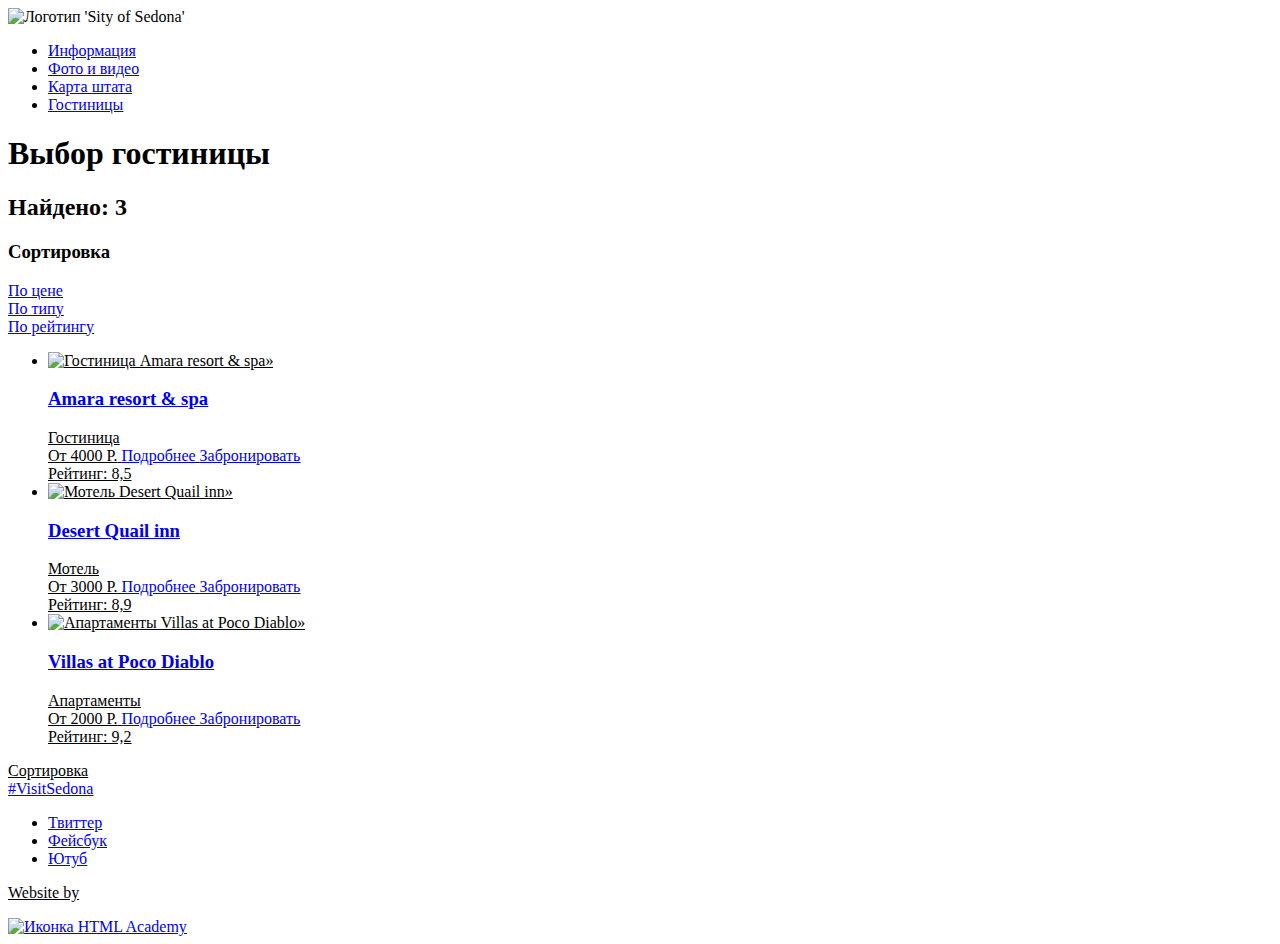
==== inner.html @ 77b167a4 "Внутренняя" ====
<!DOCTYPE html>
<html lang="ru">
	<head>
		<meta charset="utf-8">
		<title>Sedona</title>
	</head>
	<body>
		<header class="page-header">
			<nav class="main-navigation">
				<div class="logo">
					<img src="img/index-logo.svg" width="138" height="70" alt="Логотип 'Sity of Sedona'">
				</div>
				<ul class="site-navigation">
					<li><a href="#">Информация</a></li>
					<li><a href="#">Фото и видео</a></li>
					<li><a href="#">Карта штата</a></li>
					<li class="site-navigation-current"><a href="hotels.html">Гостиницы</a></li>
				</ul>
			</nav>
		</header>
		<main>
			<section class="filters">
				<h1 class="visually-hidden">Выбор гостиницы</h1>
				<!-- Здесь будет форма -->
			</section>
			
			<section class="found">
				<h2>Найдено: 3</h2>
				<div>
					<h3>Сортировка</h3>
					<u class="criterion">
						<li>
							<a href="#">
								<span>По цене</span>
							</a>
						</li>
						<li>
							<a href="#">
								<span>По типу</span>
							</a>
						</li>
						<li>
							<a href="#">
								<span> По рейтингу</span>
							</a>
						</li>
					</ul>
				</div>
				<ul class="found-list">
					<li class="accommodation-found">          
						<div>
							<img src="#" width="135" height="90" alt="Гостиница Amara resort &amp; spa»">
						</div>
						<h3><a href="#">Amara resort &amp; spa</a></h3>
						<div class="type">
							<span>Гостиница</span>
						</div>
						<span>От 4000 Р.</span>
						<a class="button" href="#">Подробнее</a>
						<a class="button" href="#">Забронировать</a>
						<div class="rating">
							<span>Рейтинг: 8,5</span>            
						</div>
					</li>
					<li class="accommodation-found">          
						<div>
							<img src="#" width="135" height="90" alt="Мотель Desert Quail inn»">
						</div>
						<h3><a href="#">Desert Quail inn</a></h3>
						<div class="type">
							<span>Мотель</span>
						</div>
						<span>От 3000 Р.</span>
						<a class="button" href="#">Подробнее</a>
						<a class="button" href="#">Забронировать</a>
						<div class="rating">
							<span>Рейтинг: 8,9</span>            
						</div>
					</li> 
					<li class="accommodation-found">          
						<div>
							<img src="#" width="135" height="90" alt="Апартаменты Villas at Poco Diablo»">
						</div>
						<h3><a href="#">Villas at Poco Diablo</a></h3>
						<div class="type">
							<span>Апартаменты</span>
						</div>
						<span>От 2000 Р.</span>
						<a class="button" href="#">Подробнее</a>
						<a class="button" href="#">Забронировать</a>
						<div class="rating">
							<span>Рейтинг: 9,2</span>            
						</div> 
					</li> 
				</ul>
				<span>Сортировка</span>
			</section>
		</main>
		<footer class="main-footer">
			<a href="#">#VisitSedona</a>     	        
			<ul>
				<li><a class="social-button" href="#">Твиттер</a></li>
				<li><a class="social-button" href="#">Фейсбук</a></li>
				<li><a class="social-button" href="#">Ютуб</a></li>
			</ul>
			<div class="footer-copyright">
				<p>Website by</p> 
				<a href="https://htmlacademy.ru">
					<img src="#" width="114" height="40" alt="Иконка HTML Academy">
				</a>
			</div>
		</footer>
	</body>
</html>
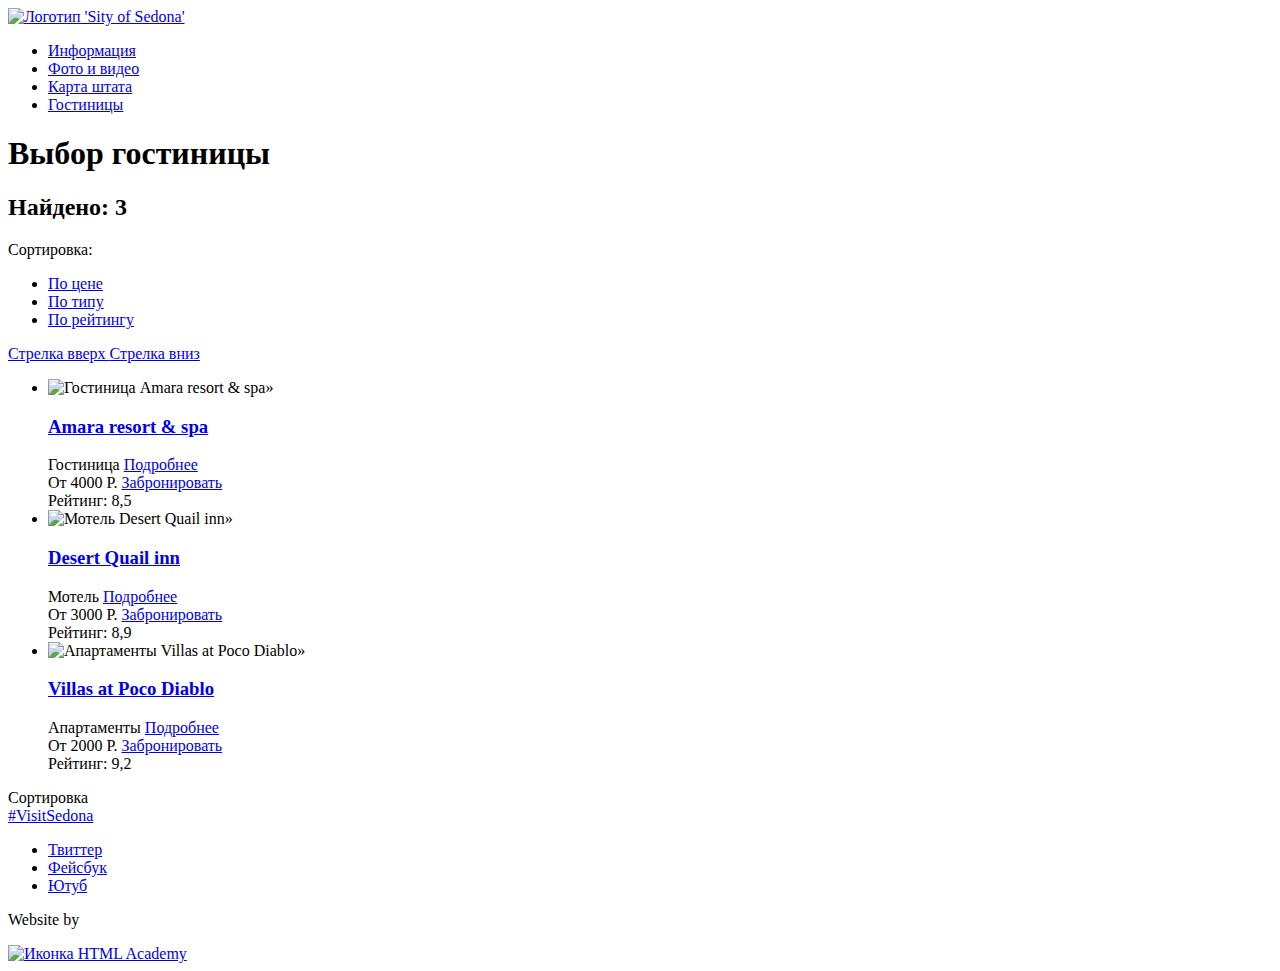
==== commit fd544069: "Исправления Внутренней" ====
--- a/inner.html
+++ b/inner.html
@@ -8,7 +8,9 @@
 		<header class="page-header">
 			<nav class="main-navigation">
 				<div class="logo">
-					<img src="img/index-logo.svg" width="138" height="70" alt="Логотип 'Sity of Sedona'">
+					<a href="index.html">
+						<img src="img/index-logo.svg" width="138" height="70" alt="Логотип 'Sity of Sedona'">
+					</a>
 				</div>
 				<ul class="site-navigation">
 					<li><a href="#">Информация</a></li>
@@ -21,30 +23,44 @@
 		<main>
 			<section class="filters">
 				<h1 class="visually-hidden">Выбор гостиницы</h1>
+
 				<!-- Здесь будет форма -->
+				
 			</section>
 			
 			<section class="found">
 				<h2>Найдено: 3</h2>
 				<div>
-					<h3>Сортировка</h3>
-					<u class="criterion">
+					<span>Сортировка:</span>
+					<ul class="criterion">
 						<li>
 							<a href="#">
-								<span>По цене</span>
+								По цене
 							</a>
 						</li>
 						<li>
 							<a href="#">
-								<span>По типу</span>
+								По типу
 							</a>
 						</li>
 						<li>
 							<a href="#">
-								<span> По рейтингу</span>
+								По рейтингу
 							</a>
 						</li>
 					</ul>
+				</div>
+				<div>
+					<a href="#">
+						<span class="visually-hidden">
+							Стрелка вверх
+						</span>
+					</a>
+					<a href="#">
+						<span class="visually-hidden">
+							Стрелка вниз
+						</span>
+					</a>
 				</div>
 				<ul class="found-list">
 					<li class="accommodation-found">          
@@ -54,13 +70,21 @@
 						<h3><a href="#">Amara resort &amp; spa</a></h3>
 						<div class="type">
 							<span>Гостиница</span>
+							<a class="button" href="#">Подробнее</a>
 						</div>
-						<span>От 4000 Р.</span>
-						<a class="button" href="#">Подробнее</a>
-						<a class="button" href="#">Забронировать</a>
+						<div>
+							<span>От 4000 Р.</span>
+							<a class="button" href="#">Забронировать</a>
+						</div>
 						<div class="rating">
-							<span>Рейтинг: 8,5</span>            
+							<span>Рейтинг: 8,5</span>
 						</div>
+						<div class="stars">
+				            <span class="icon-star"></span>
+				            <span class="icon-star"></span>
+				            <span class="icon-star"></span>
+				            <span class="icon-star"></span>
+            			</div>
 					</li>
 					<li class="accommodation-found">          
 						<div>
@@ -69,13 +93,20 @@
 						<h3><a href="#">Desert Quail inn</a></h3>
 						<div class="type">
 							<span>Мотель</span>
+							<a class="button" href="#">Подробнее</a>
 						</div>
-						<span>От 3000 Р.</span>
-						<a class="button" href="#">Подробнее</a>
-						<a class="button" href="#">Забронировать</a>
+						<div>
+							<span>От 3000 Р.</span>
+							<a class="button" href="#">Забронировать</a>
+						</div>
 						<div class="rating">
-							<span>Рейтинг: 8,9</span>            
+							<span>Рейтинг: 8,9</span>
 						</div>
+						<div class="stars">
+				            <span class="icon-star"></span>
+				            <span class="icon-star"></span>
+				            <span class="icon-star"></span>
+            			</div>
 					</li> 
 					<li class="accommodation-found">          
 						<div>
@@ -84,13 +115,19 @@
 						<h3><a href="#">Villas at Poco Diablo</a></h3>
 						<div class="type">
 							<span>Апартаменты</span>
+							<a class="button" href="#">Подробнее</a>
 						</div>
-						<span>От 2000 Р.</span>
-						<a class="button" href="#">Подробнее</a>
-						<a class="button" href="#">Забронировать</a>
+						<div>
+							<span>От 2000 Р.</span>
+							<a class="button" href="#">Забронировать</a>
+						</div>
 						<div class="rating">
-							<span>Рейтинг: 9,2</span>            
-						</div> 
+							<span>Рейтинг: 9,2</span>
+						</div>
+						<div class="stars">
+				            <span class="icon-star"></span>
+				            <span class="icon-star"></span>
+            			</div> 
 					</li> 
 				</ul>
 				<span>Сортировка</span>
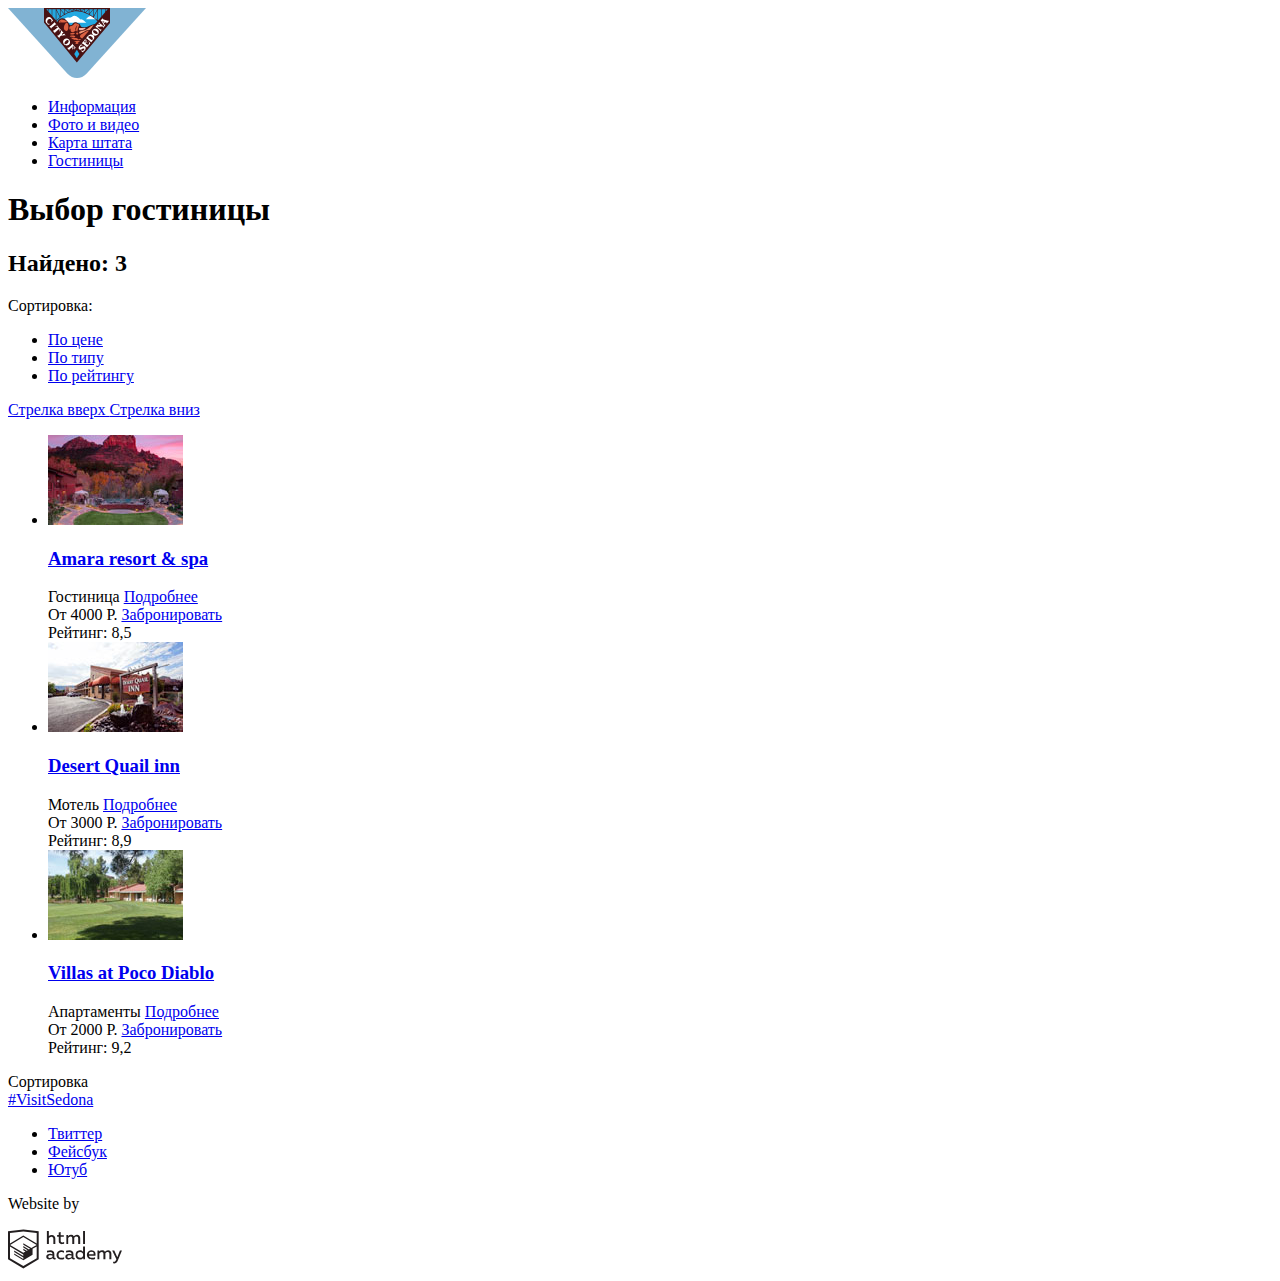
==== commit e9c2692f: "photoshop" ====
--- a/inner.html
+++ b/inner.html
@@ -9,7 +9,7 @@
 			<nav class="main-navigation">
 				<div class="logo">
 					<a href="index.html">
-						<img src="img/index-logo.svg" width="138" height="70" alt="Логотип 'Sity of Sedona'">
+						<img src="img/logo-sedona.svg" width="138" height="70" alt="Логотип 'Sity of Sedona'">
 					</a>
 				</div>
 				<ul class="site-navigation">
@@ -65,7 +65,7 @@
 				<ul class="found-list">
 					<li class="accommodation-found">          
 						<div>
-							<img src="#" width="135" height="90" alt="Гостиница Amara resort &amp; spa»">
+							<img src="img/Amara-resort-spa.jpg" width="135" height="90" alt="Гостиница Amara resort &amp; spa»">
 						</div>
 						<h3><a href="#">Amara resort &amp; spa</a></h3>
 						<div class="type">
@@ -88,7 +88,7 @@
 					</li>
 					<li class="accommodation-found">          
 						<div>
-							<img src="#" width="135" height="90" alt="Мотель Desert Quail inn»">
+							<img src="img/Desert-Quail-inn.jpg" width="135" height="90" alt="Мотель Desert Quail inn»">
 						</div>
 						<h3><a href="#">Desert Quail inn</a></h3>
 						<div class="type">
@@ -110,7 +110,7 @@
 					</li> 
 					<li class="accommodation-found">          
 						<div>
-							<img src="#" width="135" height="90" alt="Апартаменты Villas at Poco Diablo»">
+							<img src="img/Villas-at-Poco-Diablo.jpg" width="135" height="90" alt="Апартаменты Villas at Poco Diablo»">
 						</div>
 						<h3><a href="#">Villas at Poco Diablo</a></h3>
 						<div class="type">
@@ -143,7 +143,7 @@
 			<div class="footer-copyright">
 				<p>Website by</p> 
 				<a href="https://htmlacademy.ru">
-					<img src="#" width="114" height="40" alt="Иконка HTML Academy">
+					<img src="img/logo-htmlacademy.svg" width="114" height="40" alt="Иконка HTML Academy">
 				</a>
 			</div>
 		</footer>
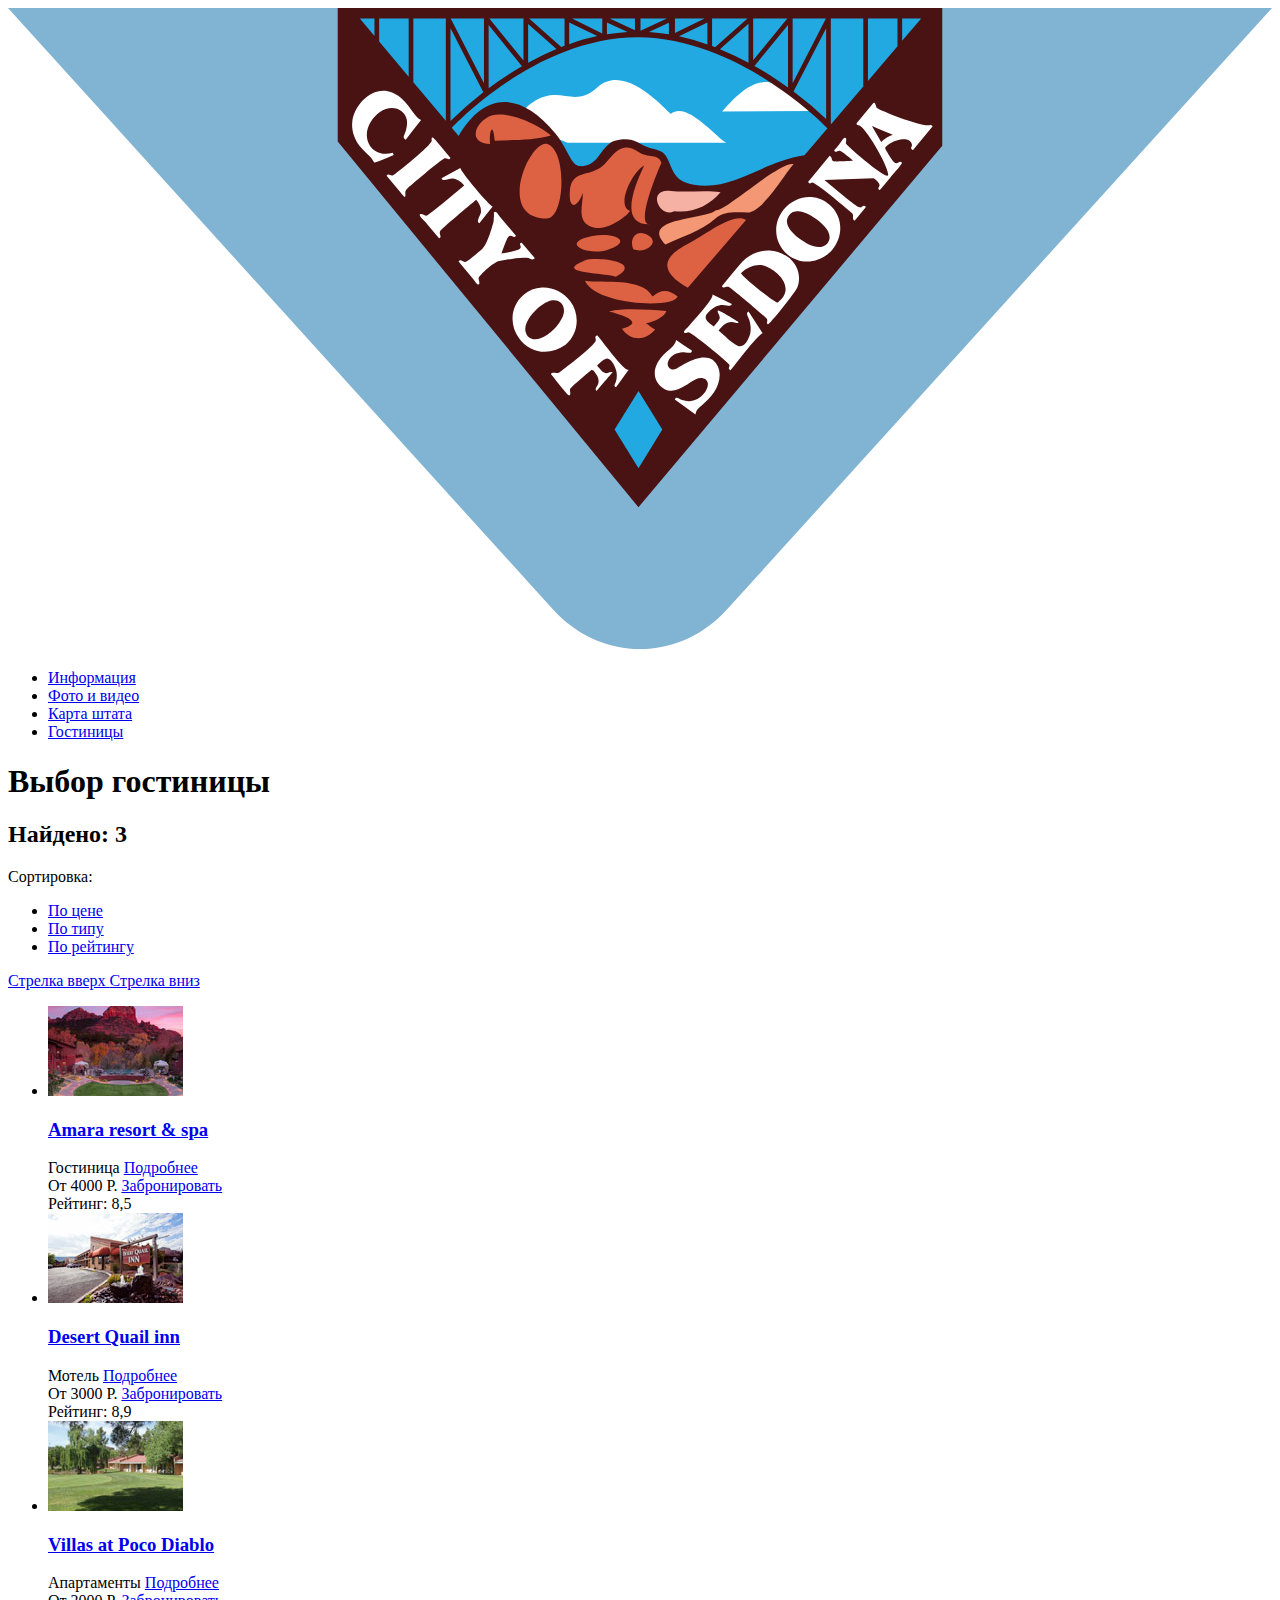
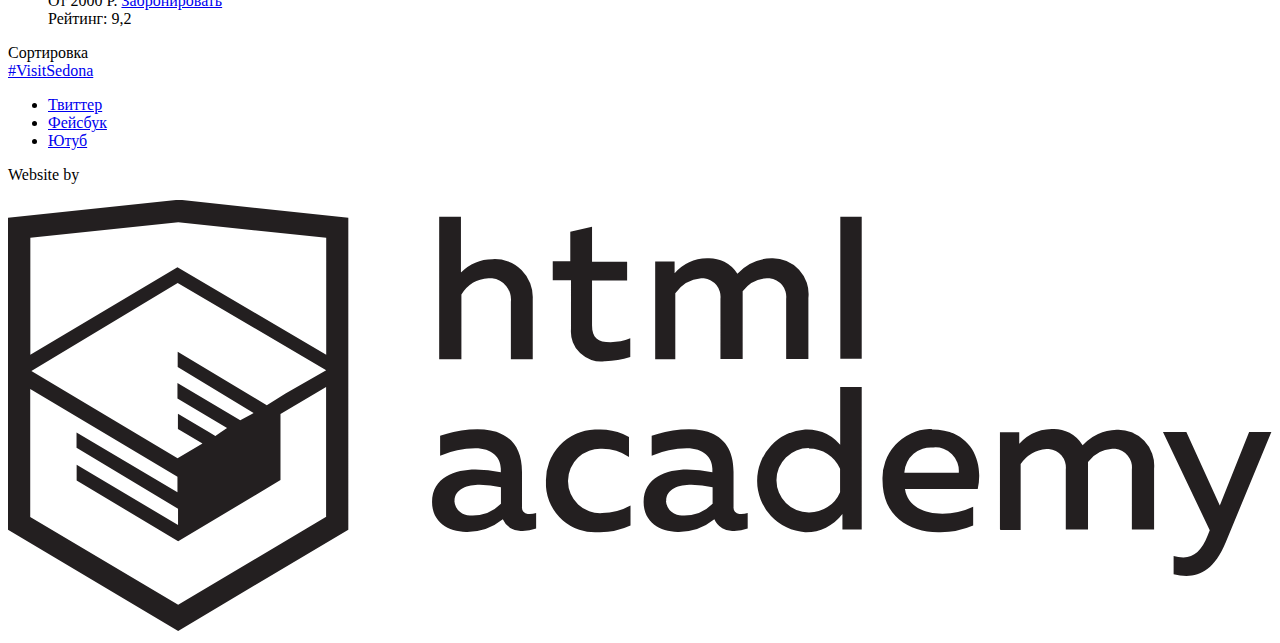
==== commit 3109370c: "svg" ====
--- a/inner.html
+++ b/inner.html
@@ -9,7 +9,17 @@
 			<nav class="main-navigation">
 				<div class="logo">
 					<a href="index.html">
-						<img src="img/logo-sedona.svg" width="138" height="70" alt="Логотип 'Sity of Sedona'">
+						<svg viewBox="0 0 138 70" xmlns="http://www.w3.org/2000/svg">
+							<path d="M138 0H0l59.51 65.68c5.22 5.761 13.76 5.761 18.98 0z" fill="#81b3d3"/>
+							<path d="M36.687.457l32.148 37.879 32.02-37.65z" fill="#23a9e1"/>
+							<path d="M61.1 14.719h17.32c-1.29-.8-4.355-4.582-6.043-3.176-.137.115-4.871-5.744-7.982-2.921-2.713 2.466-3.973-.323-7.048 1.63-3.505 2.318 2.026 3.684 3.753 4.467m26.73-3.478l-9.86.054c3.896-4.5 5.647-4.018 9.86-.054" fill="#fff"/>
+							<path d="M97.622 3.588V1.154h2.08zm-49.245 9.41l.09.083c.024-.024 2.327-2.511 5.983-4.964 3.367-2.259 8.592-4.944 14.383-4.912 5.778.028 11.077 2.722 14.506 4.977 3.665 2.41 6.027 4.84 6.132 4.95l-2.515 2.945c-4.488.616-7.702 3.945-12.077 3.217-2.205-.366-2.271-1.632-2.902-2.893-.484-.969-1.256-.846-2.263-1.24-.937-.366-1.479-1.128-3.351-.688-1.642.385-1.822 2.933-3.865 2.787-1.096-.079-1.175-1.621-2.755-3.596-4.09-4.915-7.892-4.235-10.547.308l19.638 23.33zM40.011 1.153V3.06l-1.604-1.906zm53.876 0h3.227v3.03L93.887 7.96zM89.832 12.61V1.154h3.546v7.404l-3.5 4.098a.966.966 0 0 0-.046-.046m-.508-10.389v9.894a41.051 41.051 0 0 0-3.557-2.986zm-4.165-.358v6.819c-.463-.334-.95-.673-1.465-1.012-.664-.438-1.4-.892-2.194-1.34zm-4.312-.133v4.24a32.83 32.83 0 0 0-3.12-1.474zm.508-.576h3.727l-3.727 4.55zm4.312 0H89.3l-3.634 7.06zm-8.797 0h3.86L77.2 4.282c-.109-.042-.221-.081-.331-.122V1.154zm-.509.417v2.403a25.927 25.927 0 0 0-3.1-.887zm-4.203.042v1.26a21.458 21.458 0 0 0-2.179-.252zm-6.766-.039l2.248 1.042c-.762.043-1.512.13-2.248.253zm-4.12-.003l3.065 1.498c-1.06.229-2.083.528-3.066.875zm3.61 1.2l-3.304-1.617h3.305zm3.566-.342l-2.754-1.275h2.754zm.609-1.275h2.881l-2.881 1.334zm3.759 0h3.24l-3.24 1.584zM60.405 4.265l-3.51-3.11h3.869V4.13l-.359.135m-3.618-2.527l3.093 2.741a31.493 31.493 0 0 0-3.093 1.489zm-4.312.128l3.64 4.48a35.89 35.89 0 0 0-3.64 2.41zm-4.165.358l3.586 6.974a37.772 37.772 0 0 0-3.586 3.151zm3.656 6l-3.634-7.07h3.634zm4.312-2.485l-3.726-4.585h3.726zM43.747 7.497L40.52 3.664v-2.51h3.227zm.508-6.343H47.8v11.16l-3.546-4.212zm24.8-1.153H36v14.582L68.836 54.52l.22-.275L102 15.04V0z" fill="#491213"/>
+							<path d="M66.227 46.026l2.61-4.22 2.598 4.22-2.598 4.23z" fill="#23a9e1"/>
+							<path d="M74.218 30.556c-3.433-2.02-2.564-3.523.23-4.925 1.462-.734 4.754-3.38 6.133-2.499l-6.363 7.424m-2.334 2.517c-2.046-.095-4.33-.365-6.262.055 1.207.302 4.151 1.165 1.41 1.894.983 1.407 2.578 1.317 3.624.082-.425-.209-.655-.466-1.007-.686 1.085-.196 2.1-.822 2.235-1.345m1.235-1.574c-.933-.796-1.877-.84-2.746 0-1.165-2.137-5.4-1.421-7.379-1.72 1.065 2.614 9.65 3.102 10.124 1.72m-6.773-2.151c-1.565-.485-6.84-.364-3.388-1.794 1.065-.441 6.593.063 3.388 1.794m1.912-3.03c-.477-1.077.365-2.36 1.74-1.428 1.199.813-.552 2.017-1.74 1.428m-2.836.091c-2.265.679-5.273-.784-1.63-1.52 2.261-.456 4.666.506 1.63 1.52.091-.027-.084.028 0 0m-2.665-6.234c-.545 1.624-1.533 1.927-1.423-.045.126-2.274 1.609-1.729 3.2-2.6 1.324-.726 2.038-3.385 4.31-1.795 1.014.71 2.176.116 2.5 1.19-.016-.054-2.95 6.692-1.318 6.692-3.22 0-1.8-3.845-.568-6.426-1.198.574-3.143 4.341-1.546 4.961-.831 1.095-3.372 2.561-4.696 1.492-1.006-.81-.447-2.158-.459-3.47m-3.963 2.811c-5.596-.046-1.813-8.648.091-8.128 2.19.696 1.944 8.194-.091 8.128m-6.17-8.146c-2.624-.109-1.526-2.567.257-3.121 1.695-.528 5.25 1.114 6.39 2.205-1.808.555-4.146.476-6.134.568-.146-2.026-.62-1.32-.512.348" fill="#dc6243"/>
+							<path d="M71.774 25.832c-2.908-2.987 4.342-2.712 5.51-3.763.85.284 6.99-5.377 8.485-5.025-1.074 1.26-3.388 5.282-5.047 5.282-1.275 0-2.565-.19-3.552.718-1.444 1.33-3.837 2.006-5.396 2.788" fill="#f49774"/>
+							<path d="M72.727 22.18c-1.592.856-3.098-2.536-.349-2.206 1.826.22 3.676-.154 5.42.147-1.251 1.487-3.056 2.306-5.071 2.059" fill="#f4b1a4"/>
+							<path d="M51.113 20.935c.333.401.578.834.523 1.374-.038.375-.607 1.006-.175 1.198l1.455-1.84c-.39-.098-3.482-3.796-3.532-4.201l-2.051 1.126c.106.429.84.003 1.203.03.538.038.926.363 1.268.747-1.12.94-3.85 3.257-4.138 3.305-.146.023-.706-.39-.714-.037-.004.17.553.659.659.786l1.447 1.722c.401-.183-.072-.475.133-.807.15-.243 3.181-2.77 3.922-3.403m-3.423-4.531c.287-.062.405.282.622-.036l-1.59-1.894c-.241-.287-.546-.595-.459.012.058.409-3.969 3.677-4.215 3.778-.31.128-.492-.27-.72.063.475.564.948 1.129 1.424 1.693.16.19.309.397.485.573.22.22.135-.437.145-.38-.06-.333.342-.616.555-.797 1.004-.884 3.505-2.979 3.753-3.012m-5.694-.595c-1.147.34-2.37-.107-2.731-1.326-.353-1.191.398-2.439 1.344-3.117.935-.67 2.33-.63 2.84.544.224.52.102 1.108-.061 1.625-.105.328-.388.649.035.836.56-.711 1.118-1.421 1.676-2.133-.684-.41-.985-1.092-1.493-1.684-.572-.696-1.34-1.35-2.26-1.483-1.864-.264-3.62 1.66-3.762 3.405-.089.946.242 1.849.808 2.597.487.645 1.213 1.054 1.581 1.788.17.062 1.756-.67 2.133-.815-.033-.072-.057-.178-.11-.237-.494.146 0 0 0 0m25.512 23.636c-.747-.499-2.613-3.044-2.969-3.468l-.213-.253c-.007-.01-.185.145-.16.124-.112.094.086.372-.034.56-.515.806-3.738 3.236-3.905 3.352-.36.25-.756-.103-.967.206.467.554 1.805 2.3 1.96 2.325.311.05.096-.53.136-.649.08-.24 1.71-1.588 2.304-2.084.218-.183.447.276.577.468.212.315.307.65.193 1.019-.075.24-.465.597-.162.762.402-.47 1.533-1.788 1.696-1.98.164-.19-.367-.023-.304-.056-.24.124-.466.153-.69-.018-.063-.047-.707-.702-.643-.757.28-.235.623-.625.984-.714.56-.138 1.027.984 1.11 1.382.078.375.067.77-.05 1.136-.08.251-.316.452.012.604l1.383-1.896a.463.463 0 0 1-.258-.063c-.083-.056.09.045 0 0m-9.227-8.921a3.35 3.35 0 0 0-1.977.793c-1.43 1.203-1.616 3.275-.492 4.753 1.292 1.702 3.374 1.895 5.059.694 1.43-1.205 1.612-3.282.5-4.766-.758-1.01-1.932-1.54-3.09-1.474zm1.19 1.386c.949-.108 1.503.799 1.099 1.768-.42.98-1.43 1.989-2.424 2.38-1.18.465-2.011-.537-1.531-1.657.422-.984 1.43-1.983 2.426-2.38.15-.059.294-.095.43-.11zm-2.783-4.63c.308.038.601.356.824.027l-1.447-1.712c-.386.174.03.356-.126.63-.158.277-1.662.507-2.062.578.146-.418.58-1.698.752-1.84.353-.29.573.28.832-.092l-1.78-2.112c-.2-.238-.362-.667-.636-.441.024-.02.003.955-.058 1.125-.056.153-.608 2.361-1.25 2.901-.32.27-1.453 1.256-1.755 1.362-.35.122-.535-.389-.792-.025l1.617 1.92c.082.096.391.56.498.58.339.06.04-.58.074-.706.098-.28 1.623-1.765 2.27-1.856.948-.133 2.077-.455 3.039-.34.22.027-.229-.028 0 0m24.239 6.77c.124.421.194.865.14 1.305-.07.566-.636 1.898-1.411 1.519-.76-.373-1.425-1.122-2.07-1.657.52-.608.978-1.135 1.853-.84.24.08.446-.024.194-.17-.263-.153-2.022-1.276-2.117-1.169-.175.202.343.564.143.957-.148.29-.396.54-.605.79-.467-.394-1.248-.813-.685-1.464.352-.428.811-.76 1.361-.87.368-.075 1.195.252 1.302-.146-.705-.34-1.41-.677-2.115-1.016.115.52-2.173 2.937-2.681 3.548-.074.088-.427.395-.431.517-.006.278.403.062.427.054.315-.116 4.424 3.317 4.526 3.552.065.182-.144.373-.02.475-.006-.006.148.14.165.12.253-.304 2.936-3.88 3.489-4.036a239.664 239.664 0 0 1-1.537-2.372c-.383.168-.013.616.072.903m-4 4.352c-1.348-.87-3.633.83-3.976.994-.675.319-1.162-.353-.812-.975.304-.54.904-.801 1.5-.837.18-.01.875.128.946.017.084-.131.148-.142.028-.224-.557-.375-1.112-.75-1.667-1.126-.115.685-.9 1.121-1.348 1.585-.534.555-.987 1.253-.987 2.05 0 .736.441 1.39 1.089 1.726.737.384 1.505.076 2.158-.331.407-.255.814-.556 1.249-.76.646-.303 1.495-.041 1.267.824-.183.696-.876 1.337-1.56 1.519-.4.106-.825.07-1.216-.059-.28-.091-.645-.476-.799-.072l2.26 1.647c.068-.493.34-.708.706-1.015.477-.419.933-.858 1.294-1.383.753-1.1 1-2.638-.132-3.58m17.617-28.065a.222.222 0 0 0-.088.072l-.79.95-.814.982c-.168.204-.349.296-.025.467.543-.272 3.518 4.768 3.252 5.492-.47.244-4.49-3.283-4.598-3.516-.033-.095.178-.662-.136-.613-.149.023-.484.583-.578.697l-.577.695c.216.315.336-.013.623.028.249.05 1.198.864 1.456 1.08-.47.017-1.743.086-1.905.074-.586.073-.275-.431-.66-.605l-1.478 1.795-.86 1.043c-.035.042-.03.02.031.072.215.177.068.109.37.004.328-.115 4.256 3.2 4.398 3.369.245.292-.1.633.268.793l1.168-1.418c.059-.072.091-.066.013-.13-.277-.228-.309.138-.65.1-.346-.057-2.855-2.186-3.828-2.992l5.322-.197c.195-.007.74.581.695.79-.052.244-.301.361.034.515.311-.374.64-.746.945-1.125l.148-.184a.478.478 0 0 0 .135-.172l.11-.137c.275-.314 1.169-1.303 1.062-1.396-.3-.26-.446.302-.844-.035-.226-.162-.793-1.16-.935-1.402-.172-.292.394-.583.625-.727.504-.313 2.107-.767 2.26.227.025.167-.177.357-.055.457.028.024.133.156.176.105l2.142-2.576c-.063-.053-.135-.147-.21-.176-.474.473-5.466-1.52-5.83-1.795-.166-.066-.192-.673-.372-.611zm-.225 2.553c.764.318 1.526.638 2.287.96-.23.064-.447.166-.648.293h-.002a3.71 3.71 0 0 0-.621.495l-1.016-1.748zm-6.588 7.753c-1.107-.076-2.23.41-3.023 1.317-1.235 1.5-1.112 3.678.393 4.945 1.518 1.25 3.68.932 4.916-.55 1.232-1.496 1.147-3.68-.385-4.934a3.302 3.302 0 0 0-1.9-.778zm-1.449 1.559c.622.038 1.31.414 1.742.703.78.521 2.214 1.687 1.477 2.738.048-.058.083-.097-.05.07a.162.162 0 0 1-.018.018c-.8.84-2.18.063-2.924-.474-.745-.538-2.022-1.668-1.207-2.664.257-.314.607-.414.98-.391zm-3.127 4.28c-1.214-.067-2.403.496-3.299 1.576-.642.771-1.282 1.544-1.922 2.316.228.332.495-.078.827.113.283.163 4.053 3.312 4.115 3.485.106.297-.165.356.094.568.111.093 2.944-3.405 3.203-4.02.448-1.139.091-2.387-.82-3.175.073.06.177.145-.042-.037-.69-.518-1.427-.787-2.156-.827zm-1.053 1.58c.095.003.184.016.266.037 1.422.363 3.384 2.115 2.129 3.628-.156.193-.029.035-.432.422-.198.19-4.179-3.034-4.02-3.209.475-.521 1.396-.904 2.057-.879z" fill="#fff"/>
+						</svg>
 					</a>
 				</div>
 				<ul class="site-navigation">
@@ -143,7 +153,10 @@
 			<div class="footer-copyright">
 				<p>Website by</p> 
 				<a href="https://htmlacademy.ru">
-					<img src="img/logo-htmlacademy.svg" width="114" height="40" alt="Иконка HTML Academy">
+					<svg id="Layer_1" data-name="Layer 1" xmlns="http://www.w3.org/2000/svg" viewBox="0 0 108.08 36.85">
+						<title>logo-htmlacademy-small1</title>
+						<path d="M44.61,26.88a2,2,0,0,0,.55-0.1v1.33a3.25,3.25,0,0,1-1.18.21,1.67,1.67,0,0,1-1.67-1,4.84,4.84,0,0,1-3.14,1.08c-1.51,0-2.91-.83-2.91-2.55,0-2.13,2-2.79,3.71-2.79a11.08,11.08,0,0,1,2.17.25v-0.3c0-1-.76-1.77-2.19-1.77a7.42,7.42,0,0,0-3,.64v-1.7a10.21,10.21,0,0,1,3.19-.55c2.36,0,3.81,1.12,3.81,3.65v3a0.54,0.54,0,0,0,.49.59h0.17Zm-6.44-1.13A1.35,1.35,0,0,0,39.63,27h0.11a3.39,3.39,0,0,0,2.41-1V24.58a9.72,9.72,0,0,0-1.81-.21c-1,0-2.16.33-2.16,1.38h0Zm12.36-6.11a5,5,0,0,1,2.57.64V22a4.08,4.08,0,0,0-2.3-.7,2.75,2.75,0,1,0,0,5.49,5,5,0,0,0,2.43-.64v1.71a6.27,6.27,0,0,1-2.76.57A4.21,4.21,0,0,1,46,24.51q0-.21,0-0.41a4.32,4.32,0,0,1,4.18-4.46h0.38Zm12.17,7.24a2,2,0,0,0,.55-0.1v1.33a3.25,3.25,0,0,1-1.18.21,1.67,1.67,0,0,1-1.67-1,4.84,4.84,0,0,1-3.14,1.08c-1.51,0-2.91-.83-2.91-2.55,0-2.13,2-2.79,3.71-2.79a11.08,11.08,0,0,1,2.17.25v-0.3c0-1-.76-1.77-2.19-1.77a7.42,7.42,0,0,0-3,.64v-1.7a10.21,10.21,0,0,1,3.19-.55c2.36,0,3.81,1.12,3.81,3.65v3a0.54,0.54,0,0,0,.49.59h0.17Zm-6.44-1.13A1.35,1.35,0,0,0,57.73,27h0.11a3.39,3.39,0,0,0,2.41-1V24.58a9.72,9.72,0,0,0-1.81-.21c-1.06,0-2.16.33-2.16,1.38h0ZM73,16V28.2H71.35V26.88a3.88,3.88,0,0,1-3.19,1.54,4.4,4.4,0,0,1,0-8.78,3.81,3.81,0,0,1,3,1.3V16H73Zm-4.53,5.22a2.76,2.76,0,1,0,0,5.52A2.86,2.86,0,0,0,71.15,25V23A2.91,2.91,0,0,0,68.49,21.27ZM79,19.64c3.31,0,4.46,2.68,3.92,5.09H76.7c0.21,1.5,1.67,2.11,3.19,2.11a6.11,6.11,0,0,0,2.64-.59v1.6a7.14,7.14,0,0,1-3,.57C77,28.42,74.78,27,74.78,24a4.18,4.18,0,0,1,4-4.39H79Zm0.09,1.54a2.28,2.28,0,0,0-2.44,2.1v0.06H81.3A2,2,0,0,0,79.13,21.18Zm5.73,7V19.87h1.65v1a3.81,3.81,0,0,1,2.78-1.27A2.86,2.86,0,0,1,91.89,21a4.12,4.12,0,0,1,2.91-1.33A3.06,3.06,0,0,1,98,23V28.2h-1.9V23.05a1.59,1.59,0,0,0-1.42-1.75H94.42a2.8,2.8,0,0,0-2.07,1.12V28.2h-1.9V23.05A1.59,1.59,0,0,0,89,21.31H88.8a3,3,0,0,0-2.21,1.29v5.63H84.86Zm21.31-8.33h1.9l-3.91,9.46c-0.9,2.17-2.09,2.86-3.35,2.86a4.76,4.76,0,0,1-1.1-.14V30.46a2.86,2.86,0,0,0,.85.12c0.9,0,1.58-.64,2.07-1.9l0.17-.42-4-8.4h2l2.86,6.29ZM38.73,1.46V6.22a3.81,3.81,0,0,1,2.7-1.14,3.25,3.25,0,0,1,3.44,3.4v5.15H43V8.72a1.81,1.81,0,0,0-1.61-2h-0.3a2.93,2.93,0,0,0-2.32,1.39v5.52h-1.9V1.46h1.9ZM49.94,2.31v3h3V6.91h-3v3.81c0,1.1.5,1.46,1.58,1.46a4.49,4.49,0,0,0,1.69-.33v1.6A6.8,6.8,0,0,1,51,13.8a2.55,2.55,0,0,1-2.86-2.74V6.89H46.58V5.26h1.5V2.74Zm5.4,11.31V5.28H57v1A3.81,3.81,0,0,1,59.77,5a2.86,2.86,0,0,1,2.6,1.33A4.12,4.12,0,0,1,65.28,5,3.06,3.06,0,0,1,68.44,8.4v5.21h-1.9V8.46a1.59,1.59,0,0,0-1.42-1.75H64.89a2.8,2.8,0,0,0-2.07,1.12v5.78h-1.9V8.46A1.59,1.59,0,0,0,59.5,6.71H59.27A3,3,0,0,0,57.06,8v5.63H55.34ZM71.17,1.45H73V13.6H71.17V1.45ZM14.71,0H14.55L0,1.54V28.21l14.55,8.66,14.55-8.66V1.54Zm12.5,27.1L14.55,34.64,1.9,27.12V16.18l12.59,7.5V25L5.86,19.9v1.31l8.68,5.21v1.39L5.87,22.65V24l8.68,5.21,8.75-5.24V18.31L27.2,16V27.12Zm0-12.53-3.48,2-1.6,1L14.51,13v1.31L21,18.23H21l-0.14.09-1,.54-5.37-3.2V17l4.24,2.52-1,.67-3.2-1.9v1.31l2.1,1.24L14.5,22.1,2,14.65,14.51,7.11Zm0-1.32L14.49,5.76,1.91,13.25v-10L14.56,1.92,27.21,3.25v10h0Z" transform="translate(0 -0.02)" fill="#231f20"/>
+					</svg>
 				</a>
 			</div>
 		</footer>
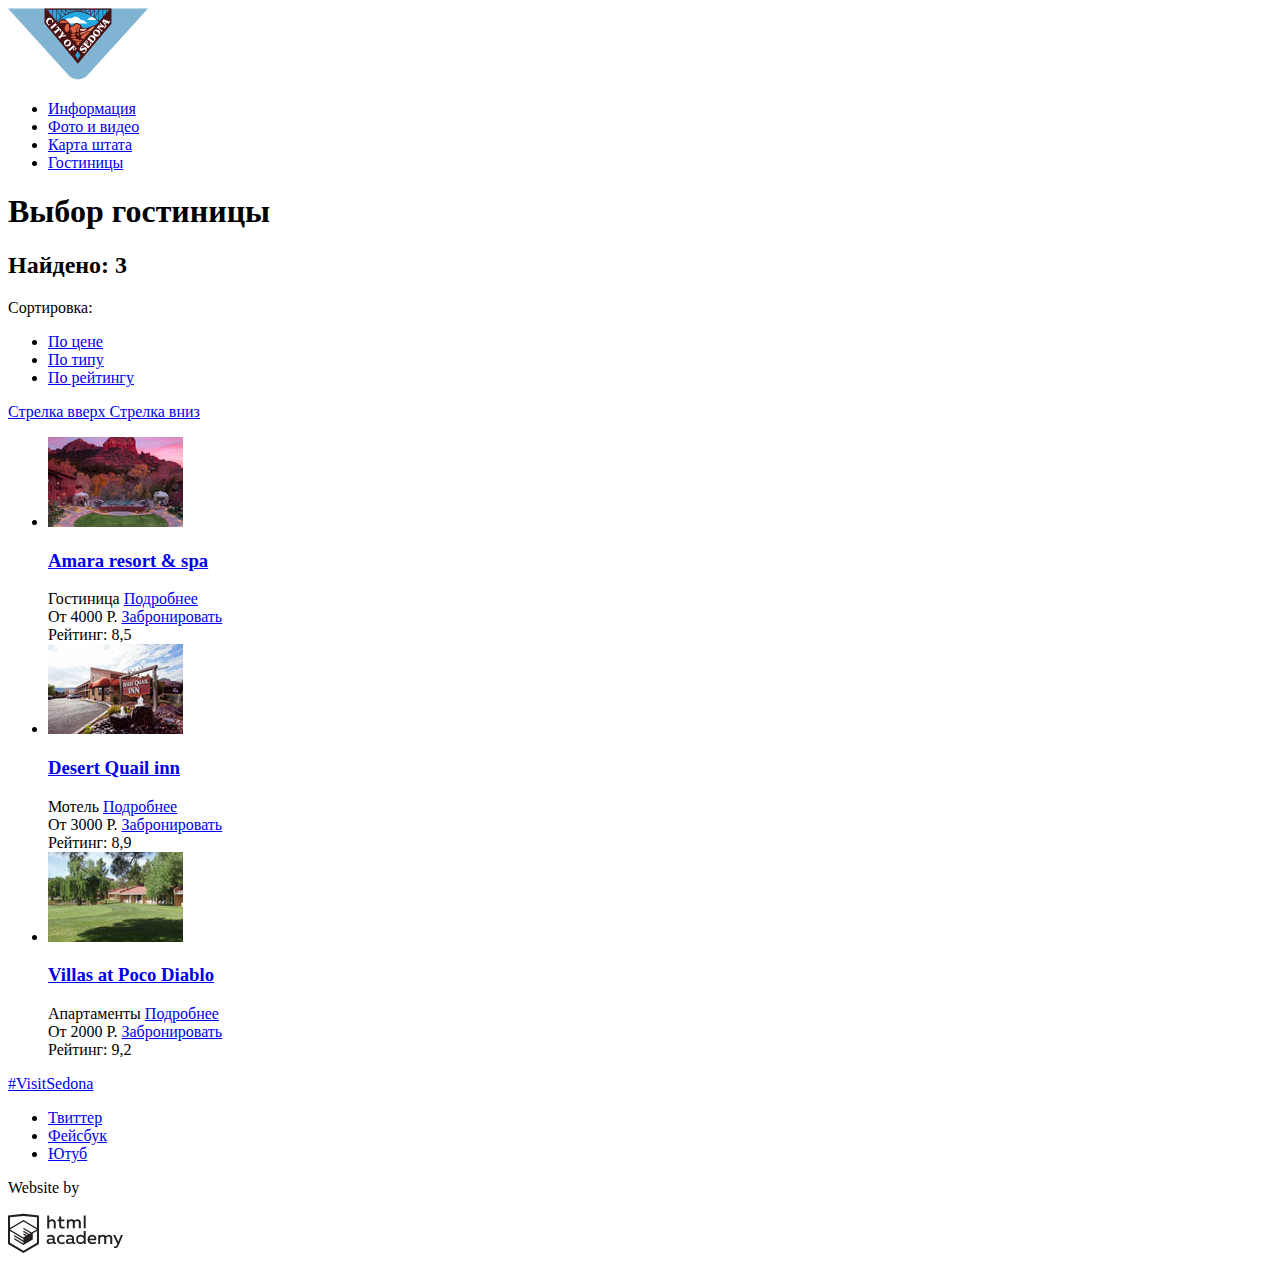
==== commit 22ba368f: "a11y" ====
--- a/inner.html
+++ b/inner.html
@@ -9,7 +9,7 @@
 			<nav class="main-navigation">
 				<div class="logo">
 					<a href="index.html">
-						<svg viewBox="0 0 138 70" xmlns="http://www.w3.org/2000/svg">
+						<svg viewBox="0 0 138 70" xmlns="http://www.w3.org/2000/svg" width="140" height="72">
 							<path d="M138 0H0l59.51 65.68c5.22 5.761 13.76 5.761 18.98 0z" fill="#81b3d3"/>
 							<path d="M36.687.457l32.148 37.879 32.02-37.65z" fill="#23a9e1"/>
 							<path d="M61.1 14.719h17.32c-1.29-.8-4.355-4.582-6.043-3.176-.137.115-4.871-5.744-7.982-2.921-2.713 2.466-3.973-.323-7.048 1.63-3.505 2.318 2.026 3.684 3.753 4.467m26.73-3.478l-9.86.054c3.896-4.5 5.647-4.018 9.86-.054" fill="#fff"/>
@@ -26,7 +26,7 @@
 					<li><a href="#">Информация</a></li>
 					<li><a href="#">Фото и видео</a></li>
 					<li><a href="#">Карта штата</a></li>
-					<li class="site-navigation-current"><a href="hotels.html">Гостиницы</a></li>
+					<li class="site-navigation-current"><a href="#">Гостиницы</a></li>
 				</ul>
 			</nav>
 		</header>
@@ -140,7 +140,6 @@
             			</div> 
 					</li> 
 				</ul>
-				<span>Сортировка</span>
 			</section>
 		</main>
 		<footer class="main-footer">
@@ -153,10 +152,10 @@
 			<div class="footer-copyright">
 				<p>Website by</p> 
 				<a href="https://htmlacademy.ru">
-					<svg id="Layer_1" data-name="Layer 1" xmlns="http://www.w3.org/2000/svg" viewBox="0 0 108.08 36.85">
+					<svg id="Layer_1" data-name="Layer 1" xmlns="http://www.w3.org/2000/svg" viewBox="0 0 108.08 36.85" width="115" height="41">
 						<title>logo-htmlacademy-small1</title>
 						<path d="M44.61,26.88a2,2,0,0,0,.55-0.1v1.33a3.25,3.25,0,0,1-1.18.21,1.67,1.67,0,0,1-1.67-1,4.84,4.84,0,0,1-3.14,1.08c-1.51,0-2.91-.83-2.91-2.55,0-2.13,2-2.79,3.71-2.79a11.08,11.08,0,0,1,2.17.25v-0.3c0-1-.76-1.77-2.19-1.77a7.42,7.42,0,0,0-3,.64v-1.7a10.21,10.21,0,0,1,3.19-.55c2.36,0,3.81,1.12,3.81,3.65v3a0.54,0.54,0,0,0,.49.59h0.17Zm-6.44-1.13A1.35,1.35,0,0,0,39.63,27h0.11a3.39,3.39,0,0,0,2.41-1V24.58a9.72,9.72,0,0,0-1.81-.21c-1,0-2.16.33-2.16,1.38h0Zm12.36-6.11a5,5,0,0,1,2.57.64V22a4.08,4.08,0,0,0-2.3-.7,2.75,2.75,0,1,0,0,5.49,5,5,0,0,0,2.43-.64v1.71a6.27,6.27,0,0,1-2.76.57A4.21,4.21,0,0,1,46,24.51q0-.21,0-0.41a4.32,4.32,0,0,1,4.18-4.46h0.38Zm12.17,7.24a2,2,0,0,0,.55-0.1v1.33a3.25,3.25,0,0,1-1.18.21,1.67,1.67,0,0,1-1.67-1,4.84,4.84,0,0,1-3.14,1.08c-1.51,0-2.91-.83-2.91-2.55,0-2.13,2-2.79,3.71-2.79a11.08,11.08,0,0,1,2.17.25v-0.3c0-1-.76-1.77-2.19-1.77a7.42,7.42,0,0,0-3,.64v-1.7a10.21,10.21,0,0,1,3.19-.55c2.36,0,3.81,1.12,3.81,3.65v3a0.54,0.54,0,0,0,.49.59h0.17Zm-6.44-1.13A1.35,1.35,0,0,0,57.73,27h0.11a3.39,3.39,0,0,0,2.41-1V24.58a9.72,9.72,0,0,0-1.81-.21c-1.06,0-2.16.33-2.16,1.38h0ZM73,16V28.2H71.35V26.88a3.88,3.88,0,0,1-3.19,1.54,4.4,4.4,0,0,1,0-8.78,3.81,3.81,0,0,1,3,1.3V16H73Zm-4.53,5.22a2.76,2.76,0,1,0,0,5.52A2.86,2.86,0,0,0,71.15,25V23A2.91,2.91,0,0,0,68.49,21.27ZM79,19.64c3.31,0,4.46,2.68,3.92,5.09H76.7c0.21,1.5,1.67,2.11,3.19,2.11a6.11,6.11,0,0,0,2.64-.59v1.6a7.14,7.14,0,0,1-3,.57C77,28.42,74.78,27,74.78,24a4.18,4.18,0,0,1,4-4.39H79Zm0.09,1.54a2.28,2.28,0,0,0-2.44,2.1v0.06H81.3A2,2,0,0,0,79.13,21.18Zm5.73,7V19.87h1.65v1a3.81,3.81,0,0,1,2.78-1.27A2.86,2.86,0,0,1,91.89,21a4.12,4.12,0,0,1,2.91-1.33A3.06,3.06,0,0,1,98,23V28.2h-1.9V23.05a1.59,1.59,0,0,0-1.42-1.75H94.42a2.8,2.8,0,0,0-2.07,1.12V28.2h-1.9V23.05A1.59,1.59,0,0,0,89,21.31H88.8a3,3,0,0,0-2.21,1.29v5.63H84.86Zm21.31-8.33h1.9l-3.91,9.46c-0.9,2.17-2.09,2.86-3.35,2.86a4.76,4.76,0,0,1-1.1-.14V30.46a2.86,2.86,0,0,0,.85.12c0.9,0,1.58-.64,2.07-1.9l0.17-.42-4-8.4h2l2.86,6.29ZM38.73,1.46V6.22a3.81,3.81,0,0,1,2.7-1.14,3.25,3.25,0,0,1,3.44,3.4v5.15H43V8.72a1.81,1.81,0,0,0-1.61-2h-0.3a2.93,2.93,0,0,0-2.32,1.39v5.52h-1.9V1.46h1.9ZM49.94,2.31v3h3V6.91h-3v3.81c0,1.1.5,1.46,1.58,1.46a4.49,4.49,0,0,0,1.69-.33v1.6A6.8,6.8,0,0,1,51,13.8a2.55,2.55,0,0,1-2.86-2.74V6.89H46.58V5.26h1.5V2.74Zm5.4,11.31V5.28H57v1A3.81,3.81,0,0,1,59.77,5a2.86,2.86,0,0,1,2.6,1.33A4.12,4.12,0,0,1,65.28,5,3.06,3.06,0,0,1,68.44,8.4v5.21h-1.9V8.46a1.59,1.59,0,0,0-1.42-1.75H64.89a2.8,2.8,0,0,0-2.07,1.12v5.78h-1.9V8.46A1.59,1.59,0,0,0,59.5,6.71H59.27A3,3,0,0,0,57.06,8v5.63H55.34ZM71.17,1.45H73V13.6H71.17V1.45ZM14.71,0H14.55L0,1.54V28.21l14.55,8.66,14.55-8.66V1.54Zm12.5,27.1L14.55,34.64,1.9,27.12V16.18l12.59,7.5V25L5.86,19.9v1.31l8.68,5.21v1.39L5.87,22.65V24l8.68,5.21,8.75-5.24V18.31L27.2,16V27.12Zm0-12.53-3.48,2-1.6,1L14.51,13v1.31L21,18.23H21l-0.14.09-1,.54-5.37-3.2V17l4.24,2.52-1,.67-3.2-1.9v1.31l2.1,1.24L14.5,22.1,2,14.65,14.51,7.11Zm0-1.32L14.49,5.76,1.91,13.25v-10L14.56,1.92,27.21,3.25v10h0Z" transform="translate(0 -0.02)" fill="#231f20"/>
-					</svg>
+					</svg> 
 				</a>
 			</div>
 		</footer>
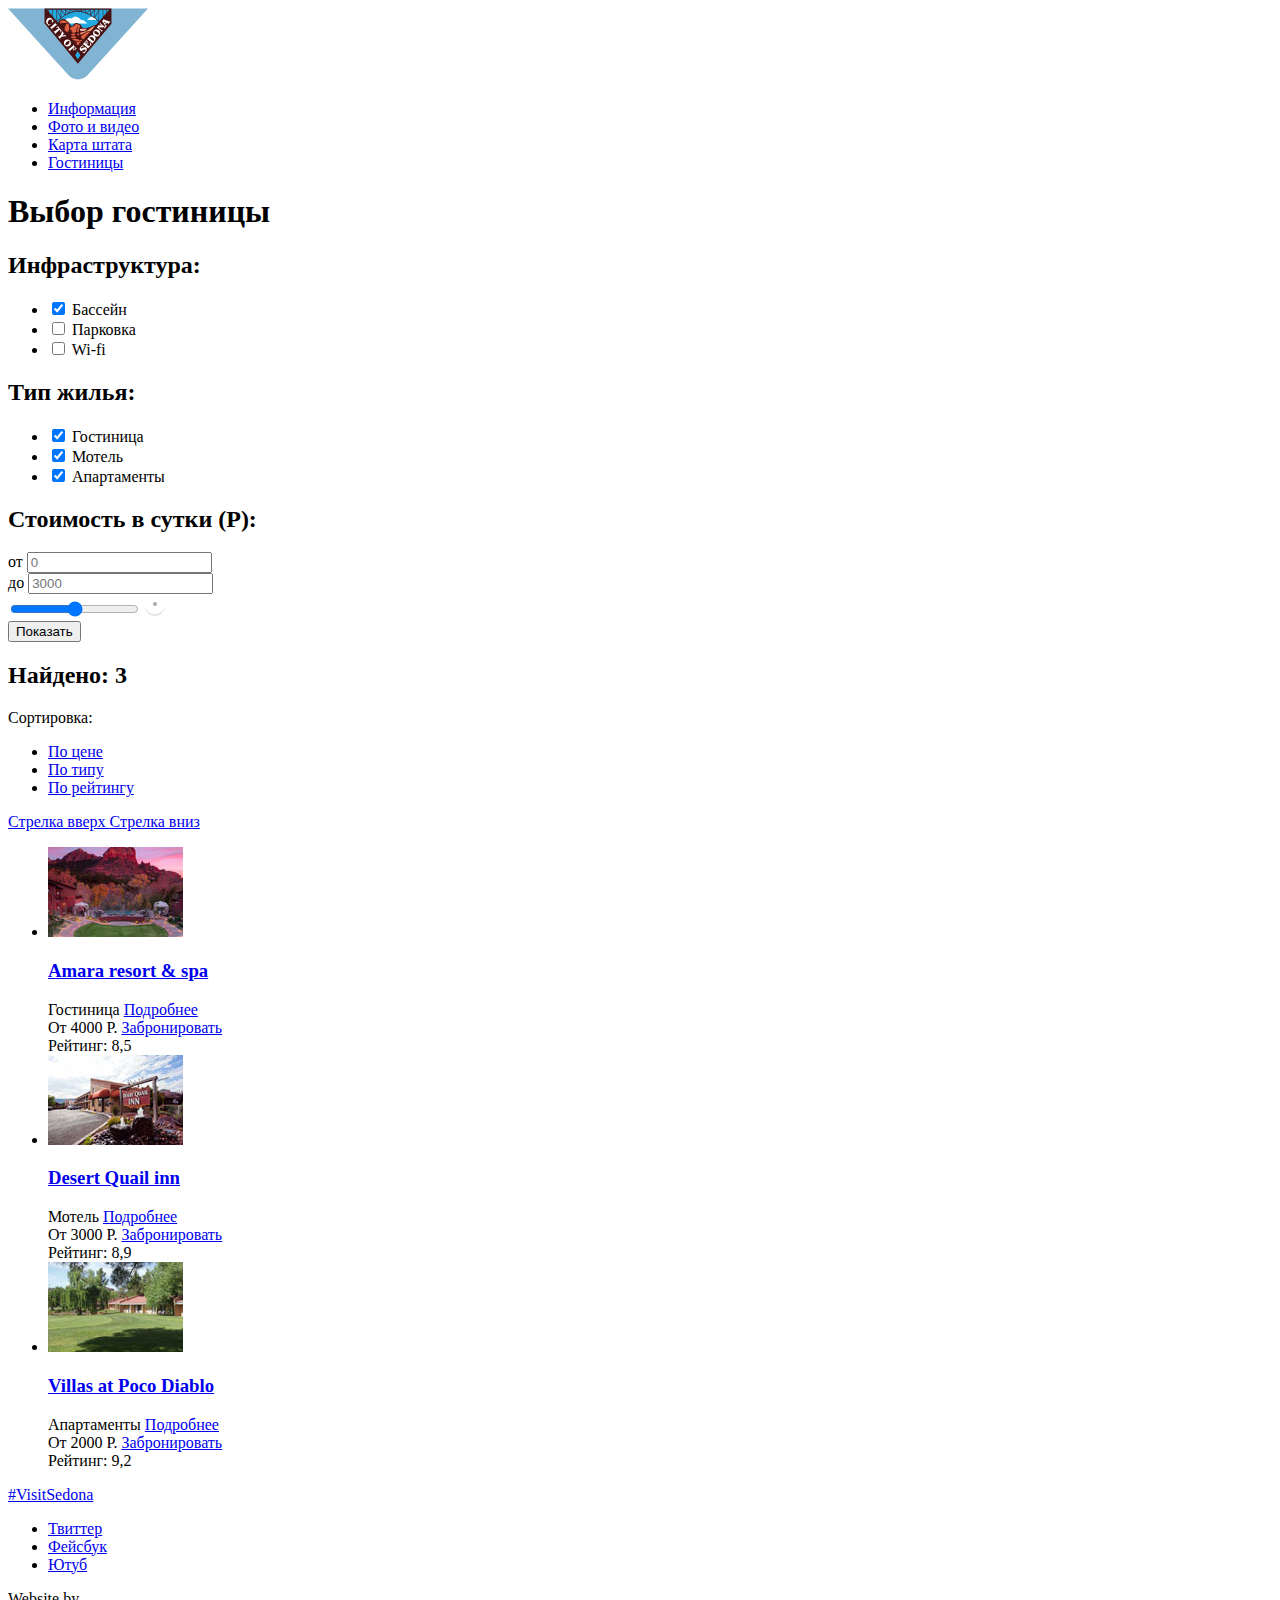
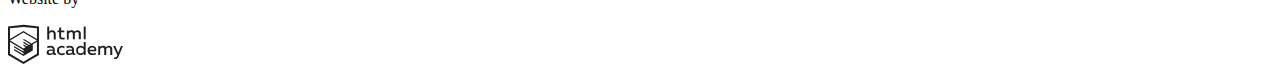
==== commit 51b13ba9: "Некоторые доработки" ====
--- a/inner.html
+++ b/inner.html
@@ -33,11 +33,88 @@
 		<main>
 			<section class="filters">
 				<h1 class="visually-hidden">Выбор гостиницы</h1>
-
-				<!-- Здесь будет форма -->
-				
+				<form action="https://echo.htmlacademy.ru" method="post">
+					<div class="infrastructure">
+						<h2>Инфраструктура:</h2>
+						<ul>
+							<li>
+								<label for="pool">
+									<input type="checkbox" name="pool" id="pool" class="visually-hidden" checked>
+									<span class="checkbox-indicator"></span>
+									Бассейн
+								</label>
+							</li>
+							<li>
+								<label for="parking">
+									<input type="checkbox" name="parking" id="parking" class="visually-hidden">
+									<span class="checkbox-indicator"></span>
+									Парковка
+								</label>
+							</li>
+							<li>
+								<label for="wi-fi">
+									<input type="checkbox" name="wi-fi" id="wi-fi" class="visually-hidden">
+									<span class="checkbox-indicator"></span>
+									Wi-fi
+								</label>
+							</li>
+							
+						</ul>
+					</div>
+					<div class="accommodation">
+						<h2>Тип жилья:</h2>
+						<ul>
+							<li>
+								<label for="hotel">
+									<input type="checkbox" name="hotel" id="hotel" class="visually-hidden" checked>
+									<span class="checkbox-indicator"></span>
+									Гостиница
+								</label>
+							</li>
+							<li>
+								<label for="motel">
+									<input type="checkbox" name="motel" id="motel" class="visually-hidden" checked>
+									<span class="checkbox-indicator"></span>
+									Мотель
+								</label>
+							</li>
+							<li>
+								<label for="apartments">
+									<input type="checkbox" name="apartments" id="apartments" class="visually-hidden" checked>
+									<span class="checkbox-indicator"></span>
+									Апартаменты
+								</label>
+							</li>
+						</ul>
+					</div>
+					<div class="prices">
+						<h2>Стоимость в сутки (Р):</h2>
+						<div class="input-prices">
+							<div class="prices-from">
+								<label>
+									от
+									<input type="text" name="prices-from" placeholder="0">
+								</label>
+							</div>
+							<div class="prices-up">
+								<label>
+									до
+									<input type="text" name="prices-up" placeholder="3000">
+								</label>
+							</div>
+						</div>
+						<div class="range">
+							<label>
+								<input type="range" name="range" class="visually-hidden">
+								<span class="range-indicator">
+									<svg xmlns="http://www.w3.org/2000/svg" width="20" height="23" viewBox="0 0 20 23"><path opacity=".3" fill="#ABABAB" d="M10 20C4.477 20 0 15.522 0 10v2c0 5.522 4.477 10 10 10 5.522 0 10-4.478 10-10v-2c0 5.522-4.478 10-10 10z"/><circle fill="#FFF" cx="10" cy="10" r="10"/><circle fill="#ABABAB" cx="10" cy="10" r="2"/></svg>
+								</span>
+							</label>
+						</div>
+						<button class="button-show" type="button">Показать</button>
+					</div>
+				</form>
 			</section>
-			
 			<section class="found">
 				<h2>Найдено: 3</h2>
 				<div>
@@ -155,7 +232,7 @@
 					<svg id="Layer_1" data-name="Layer 1" xmlns="http://www.w3.org/2000/svg" viewBox="0 0 108.08 36.85" width="115" height="41">
 						<title>logo-htmlacademy-small1</title>
 						<path d="M44.61,26.88a2,2,0,0,0,.55-0.1v1.33a3.25,3.25,0,0,1-1.18.21,1.67,1.67,0,0,1-1.67-1,4.84,4.84,0,0,1-3.14,1.08c-1.51,0-2.91-.83-2.91-2.55,0-2.13,2-2.79,3.71-2.79a11.08,11.08,0,0,1,2.17.25v-0.3c0-1-.76-1.77-2.19-1.77a7.42,7.42,0,0,0-3,.64v-1.7a10.21,10.21,0,0,1,3.19-.55c2.36,0,3.81,1.12,3.81,3.65v3a0.54,0.54,0,0,0,.49.59h0.17Zm-6.44-1.13A1.35,1.35,0,0,0,39.63,27h0.11a3.39,3.39,0,0,0,2.41-1V24.58a9.72,9.72,0,0,0-1.81-.21c-1,0-2.16.33-2.16,1.38h0Zm12.36-6.11a5,5,0,0,1,2.57.64V22a4.08,4.08,0,0,0-2.3-.7,2.75,2.75,0,1,0,0,5.49,5,5,0,0,0,2.43-.64v1.71a6.27,6.27,0,0,1-2.76.57A4.21,4.21,0,0,1,46,24.51q0-.21,0-0.41a4.32,4.32,0,0,1,4.18-4.46h0.38Zm12.17,7.24a2,2,0,0,0,.55-0.1v1.33a3.25,3.25,0,0,1-1.18.21,1.67,1.67,0,0,1-1.67-1,4.84,4.84,0,0,1-3.14,1.08c-1.51,0-2.91-.83-2.91-2.55,0-2.13,2-2.79,3.71-2.79a11.08,11.08,0,0,1,2.17.25v-0.3c0-1-.76-1.77-2.19-1.77a7.42,7.42,0,0,0-3,.64v-1.7a10.21,10.21,0,0,1,3.19-.55c2.36,0,3.81,1.12,3.81,3.65v3a0.54,0.54,0,0,0,.49.59h0.17Zm-6.44-1.13A1.35,1.35,0,0,0,57.73,27h0.11a3.39,3.39,0,0,0,2.41-1V24.58a9.72,9.72,0,0,0-1.81-.21c-1.06,0-2.16.33-2.16,1.38h0ZM73,16V28.2H71.35V26.88a3.88,3.88,0,0,1-3.19,1.54,4.4,4.4,0,0,1,0-8.78,3.81,3.81,0,0,1,3,1.3V16H73Zm-4.53,5.22a2.76,2.76,0,1,0,0,5.52A2.86,2.86,0,0,0,71.15,25V23A2.91,2.91,0,0,0,68.49,21.27ZM79,19.64c3.31,0,4.46,2.68,3.92,5.09H76.7c0.21,1.5,1.67,2.11,3.19,2.11a6.11,6.11,0,0,0,2.64-.59v1.6a7.14,7.14,0,0,1-3,.57C77,28.42,74.78,27,74.78,24a4.18,4.18,0,0,1,4-4.39H79Zm0.09,1.54a2.28,2.28,0,0,0-2.44,2.1v0.06H81.3A2,2,0,0,0,79.13,21.18Zm5.73,7V19.87h1.65v1a3.81,3.81,0,0,1,2.78-1.27A2.86,2.86,0,0,1,91.89,21a4.12,4.12,0,0,1,2.91-1.33A3.06,3.06,0,0,1,98,23V28.2h-1.9V23.05a1.59,1.59,0,0,0-1.42-1.75H94.42a2.8,2.8,0,0,0-2.07,1.12V28.2h-1.9V23.05A1.59,1.59,0,0,0,89,21.31H88.8a3,3,0,0,0-2.21,1.29v5.63H84.86Zm21.31-8.33h1.9l-3.91,9.46c-0.9,2.17-2.09,2.86-3.35,2.86a4.76,4.76,0,0,1-1.1-.14V30.46a2.86,2.86,0,0,0,.85.12c0.9,0,1.58-.64,2.07-1.9l0.17-.42-4-8.4h2l2.86,6.29ZM38.73,1.46V6.22a3.81,3.81,0,0,1,2.7-1.14,3.25,3.25,0,0,1,3.44,3.4v5.15H43V8.72a1.81,1.81,0,0,0-1.61-2h-0.3a2.93,2.93,0,0,0-2.32,1.39v5.52h-1.9V1.46h1.9ZM49.94,2.31v3h3V6.91h-3v3.81c0,1.1.5,1.46,1.58,1.46a4.49,4.49,0,0,0,1.69-.33v1.6A6.8,6.8,0,0,1,51,13.8a2.55,2.55,0,0,1-2.86-2.74V6.89H46.58V5.26h1.5V2.74Zm5.4,11.31V5.28H57v1A3.81,3.81,0,0,1,59.77,5a2.86,2.86,0,0,1,2.6,1.33A4.12,4.12,0,0,1,65.28,5,3.06,3.06,0,0,1,68.44,8.4v5.21h-1.9V8.46a1.59,1.59,0,0,0-1.42-1.75H64.89a2.8,2.8,0,0,0-2.07,1.12v5.78h-1.9V8.46A1.59,1.59,0,0,0,59.5,6.71H59.27A3,3,0,0,0,57.06,8v5.63H55.34ZM71.17,1.45H73V13.6H71.17V1.45ZM14.71,0H14.55L0,1.54V28.21l14.55,8.66,14.55-8.66V1.54Zm12.5,27.1L14.55,34.64,1.9,27.12V16.18l12.59,7.5V25L5.86,19.9v1.31l8.68,5.21v1.39L5.87,22.65V24l8.68,5.21,8.75-5.24V18.31L27.2,16V27.12Zm0-12.53-3.48,2-1.6,1L14.51,13v1.31L21,18.23H21l-0.14.09-1,.54-5.37-3.2V17l4.24,2.52-1,.67-3.2-1.9v1.31l2.1,1.24L14.5,22.1,2,14.65,14.51,7.11Zm0-1.32L14.49,5.76,1.91,13.25v-10L14.56,1.92,27.21,3.25v10h0Z" transform="translate(0 -0.02)" fill="#231f20"/>
-					</svg> 
+					</svg>
 				</a>
 			</div>
 		</footer>
